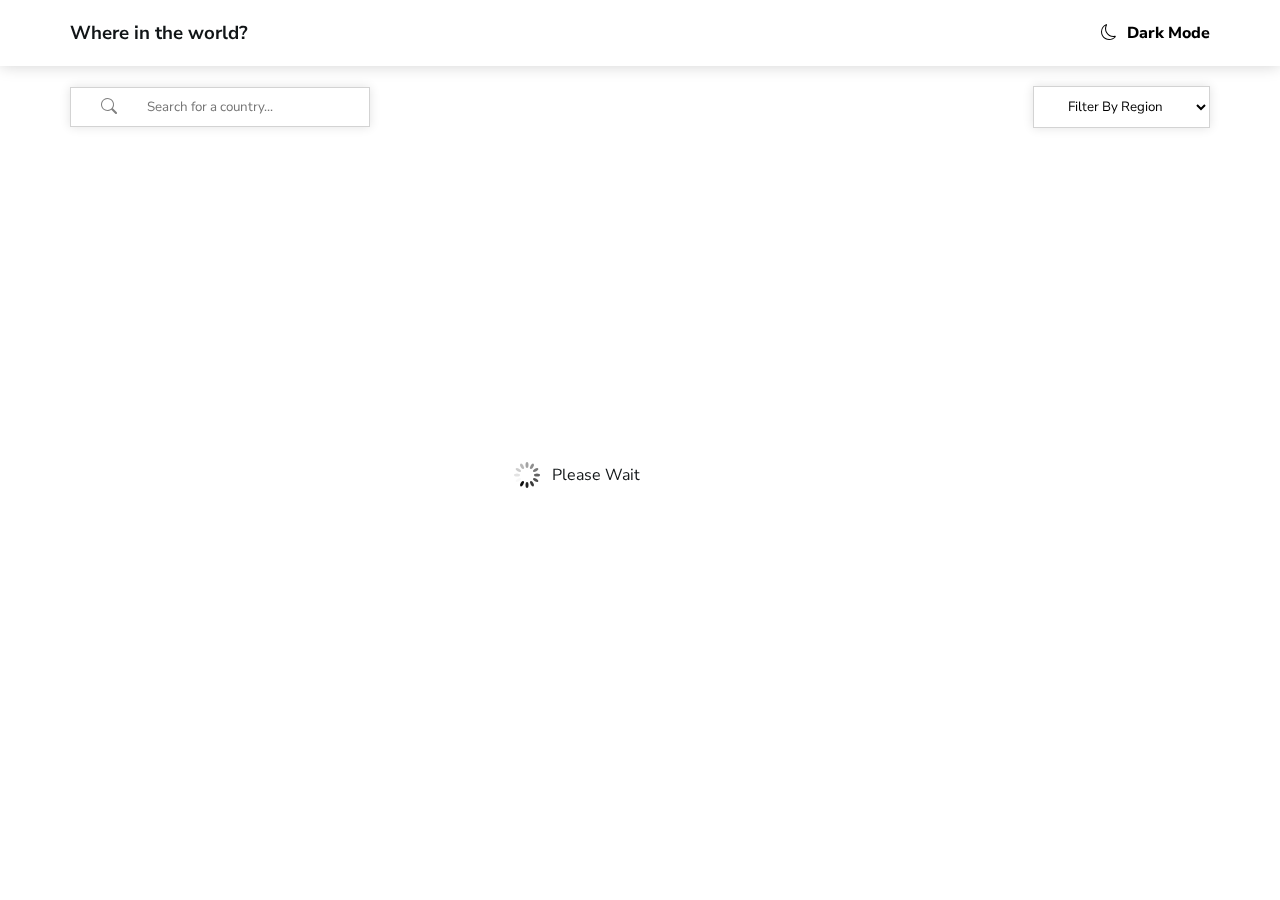
==== client/index.html @ 145baaba "Add files via upload" ====
<!DOCTYPE html>
<html lang="en">

<head>
    <meta charset="UTF-8">
    <meta http-equiv="X-UA-Compatible" content="IE=edge">
    <meta name="viewport" content="width=device-width, initial-scale=1.0">
    <link rel="stylesheet" href="https://cdn.jsdelivr.net/npm/bootstrap-icons@1.5.0/font/bootstrap-icons.css">
    <link rel="stylesheet" href="css/style.css">
    <title>Countries</title>
</head>

<body>
    <div id="myModal" class="modal">
        <!-- Modal content -->
        <div class="modal-content">
            <span class="close">&times;</span>
            <img id="countryFlag" src="" alt="">
            <div class="country-details">
                <h2 id="countryName"></h2>
                <div class="more-details">
                    <div>
                        <h4>Native name: <span id="nativeName"></span></h4>
                        <h4>Population: <span id="population2"></span></h4>
                        <h4>Region: <span id="region2"></span></h4>
                        <h4>Sub Region: <span id="subregion"></span></h4>
                        <h4>Capital: <span id="capital2"></span></h4>
                    </div>
                    <div>
                        <h4>Top Level Domain: <span id="tld"></span></h4>
                        <h4>Currencies: <span id="currencies"></span></h4>
                        <h4>Languages: <span id="languages"></span></h4>
                    </div>
                </div>
            </div>
        </div>
    </div>
    <div class="loading">
        <img id="loading" src="loading.svg" alt="loading">
        <span>Please Wait</span>
    </div>

    <header>
        <h3>Where in the world?</h3>
        <button type="button" id="dark-light"><i class="bi bi-moon"></i>Dark Mode</button>
    </header>

    <main>
        <div class="options">
            <div class="search">
                <i class="bi bi-search"></i>
                <input type="search" id="search" placeholder="Search for a country...">
            </div>
            <select name="regions" id="regions">
                <option selected="selected" value="all">Filter By Region</option>
            </select>
        </div>
        <div class="countries" id="countries">
            <!-- <div class="country">
                <img src="pic.jpg" alt="pic">
                <div class="details">
                    <h5 id="name"></h5>
                    <h6>Population: <span id="population"></span></h6>
                    <h6>Region: <span id="region"></span></h6>
                    <h6>Capital: <span id="capital"></span></h6>
                </div>
            </div> -->
        </div>
    </main>
    <script src="js/script.js"></script>
</body>

</html>
---- client/css/style.css ----
@import url('https://fonts.googleapis.com/css2?family=Nunito+Sans:wght@300;600;800&display=swap');
* {
    margin: 0;
    padding: 0;
    box-sizing: border-box;
    font-family: 'Nunito Sans', sans-serif;
}

a {
    text-decoration: none;
    font-weight: 600;
}

body {
    display: flex;
    flex-direction: column;
    min-height: 100vh;
    width: 100%;
    align-items: center;
    color: hsl(200, 15%, 8%);
}

.dark {
    color: white;
    background-color: hsl(207, 26%, 17%);
}

.dark button,
.dark input,
.dark select,
.dark i,
.dark input::placeholder {
    color: white
}

.dark header {
    box-shadow: 0 0 15px hsl(0, 0%, 11%);
}

.dark main .options .search {
    border: 1px solid hsl(207, 26%, 17%);
    box-shadow: 0 0 10px hsl(0, 0%, 11%);
}

.dark main .options .search i {
    color: white
}

.dark main .options select {
    border: 1px solid hsl(207, 26%, 17%);
    box-shadow: 0 0 10px hsl(0, 0%, 11%);
}

.dark main .options select option {
    background-color: hsl(207, 26%, 17%);
}

.dark main .countries .country {
    box-shadow: 0 0 10px hsl(0, 0%, 11%);
}

.loading {
    position: absolute;
    top: 50%;
    right: 50%;
    display: flex;
    align-items: center;
}

.loading img {
    width: 50px;
    height: 50px;
    mix-blend-mode: multiply;
}

header {
    width: 100%;
    display: flex;
    justify-content: space-between;
    padding: 20px 70px;
    box-shadow: 0 0 15px lightgray;
}

header button {
    font-weight: 800;
    background-color: transparent;
    border: 0;
    outline: 0;
    cursor: pointer;
    font-size: 1rem;
}

header button i {
    margin-right: 10px;
}

main {
    width: 100%;
    display: flex;
    flex-direction: column;
    padding: 20px 70px;
}

main .options {
    display: flex;
    justify-content: space-between;
    align-items: center;
    padding-bottom: 40px;
}

main .options .search {
    display: flex;
    align-items: center;
    border: 1px solid lightgray;
    padding: 0 0 0 30px;
    box-shadow: 0 0 10px rgb(226, 226, 226);
    width: 300px;
}

main .options .search i {
    color: gray;
}

main .options .search input {
    border: 0;
    padding: 10px 0 10px 30px;
    outline: 0;
    background-color: transparent;
}

main .options select {
    padding: 10px 30px 10px 30px;
    text-align: left;
    border: 1px solid lightgray;
    outline: 0;
    box-shadow: 0 0 10px rgb(226, 226, 226);
    background-color: transparent;
}

main .countries {
    display: grid;
    grid-gap: 50px;
    grid-template-columns: repeat(4, auto);
    justify-content: space-between;
}

main .countries .country {
    display: flex;
    flex-direction: column;
    box-shadow: 0 0 10px rgb(226, 226, 226);
    border-radius: 5px;
    cursor: pointer;
}

main .countries .country img {
    width: 100%;
    height: 150px;
    border-radius: 5px 5px 0 0;
}

main .countries .country .details {
    padding: 15px;
    line-height: 1.9rem;
}

main .countries .country .details h5 {
    margin-bottom: 10px;
}

main .countries .country .details h6 span {
    font-weight: normal;
}

.modal {
    display: none;
    /* Hidden by default */
    position: fixed;
    /* Stay in place */
    z-index: 1;
    /* Sit on top */
    padding-top: 100px;
    /* Location of the box */
    left: 0;
    top: 0;
    width: 100%;
    /* Full width */
    height: 100%;
    /* Full height */
    overflow: auto;
    /* Enable scroll if needed */
    background-color: rgb(0, 0, 0);
    /* Fallback color */
    background-color: rgba(0, 0, 0, 0.4);
    /* Black w/ opacity */
}


/* Modal Content */

.modal-content {
    position: relative;
    background-color: #fefefe;
    margin: auto;
    padding: 20px;
    border: 1px solid #888;
    width: 80%;
    display: flex;
}

.modal-content img {
    width: 300px;
    height: 100%;
    margin-right: 20px;
    align-self: center;
}

.modal-content .country-details {
    display: flex;
    flex-direction: column;
    text-align: left;
    flex: 1;
    line-height: 2rem;
}

.modal-content .country-details h2 {
    margin-bottom: 30px;
}

.modal-content .country-details .more-details {
    display: flex;
    flex-direction: row;
    justify-content: space-between;
}

.modal-content .country-details .more-details span {
    font-weight: normal;
}


/* The Close Button */

.close {
    color: #aaaaaa;
    position: absolute;
    right: 5px;
    top: 5px;
    font-size: 28px;
    font-weight: bold;
}

.close:hover,
.close:focus {
    color: #000;
    text-decoration: none;
    cursor: pointer;
}

@media screen and (max-width: 950px) {
    main .countries {
        grid-gap: 50px;
        grid-template-columns: repeat(3, auto);
    }
}

@media screen and (max-width: 800px) {
    main .countries {
        grid-gap: 50px;
        grid-template-columns: repeat(2, auto);
    }
    .modal-content {
        flex-direction: column;
    }
    .modal-content .country-details {
        text-align: center;
    }
    .modal-content .country-details h2 {
        margin-top: 20px;
    }
    .modal-content .country-details .more-details {
        flex-direction: column;
    }
}

@media screen and (max-width: 650px) {
    main .countries {
        grid-gap: 50px;
        grid-template-columns: repeat(1, auto);
    }
    main .options {
        flex-direction: column;
    }
    main .options .search {
        margin-bottom: 20px;
    }
}
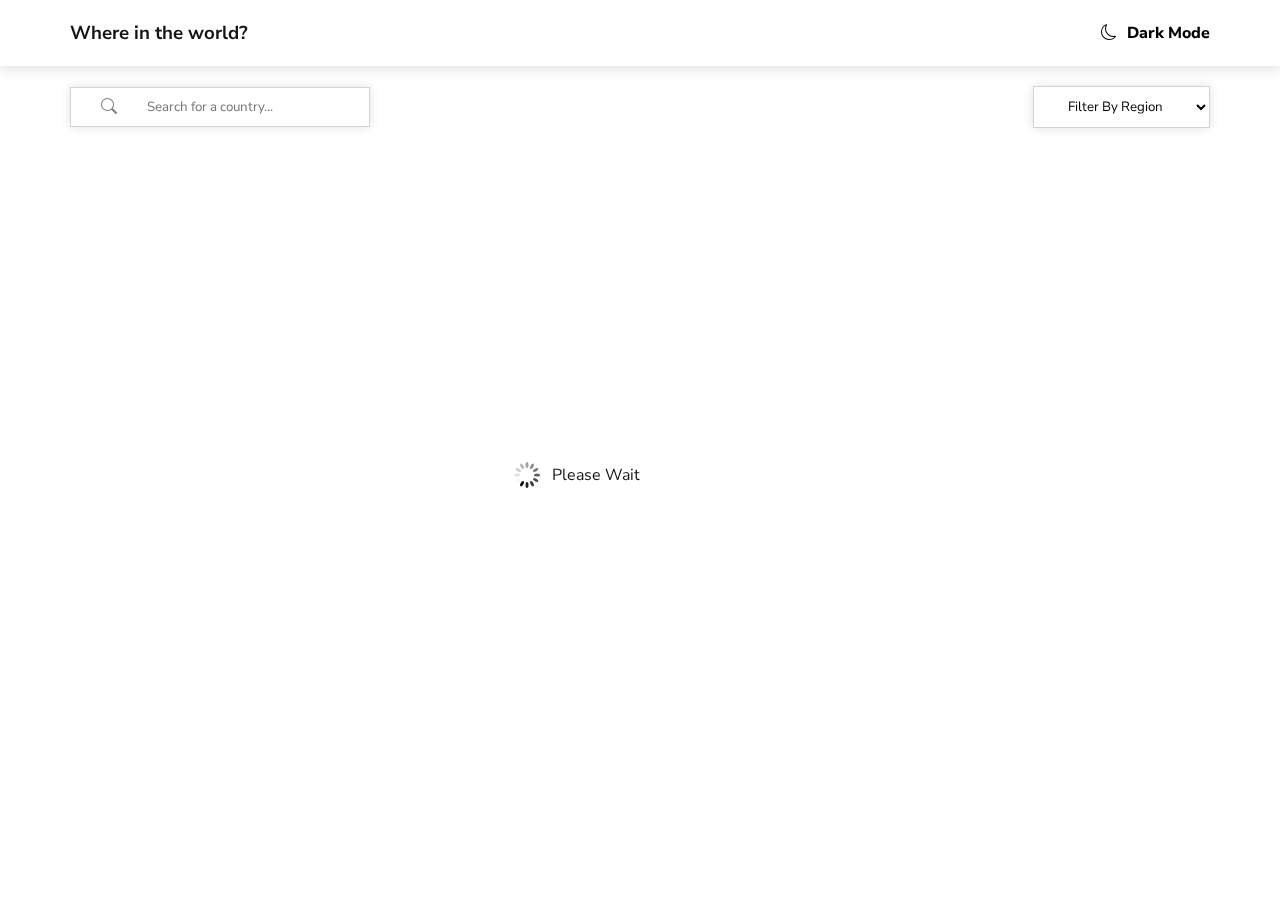
==== commit 18c16d11: "Add files via upload" ====
--- a/client/index.html
+++ b/client/index.html
@@ -27,6 +27,7 @@
                         <h4>Capital: <span id="capital2"></span></h4>
                     </div>
                     <div>
+                        <h4>Area: <span id="area"></span></h4>
                         <h4>Top Level Domain: <span id="tld"></span></h4>
                         <h4>Currencies: <span id="currencies"></span></h4>
                         <h4>Languages: <span id="languages"></span></h4>
--- a/client/css/style.css
+++ b/client/css/style.css
@@ -270,6 +270,10 @@
     .modal-content {
         flex-direction: column;
     }
+    .modal-content img {
+        width: 100%;
+        margin-right: 0;
+    }
     .modal-content .country-details {
         text-align: center;
     }
